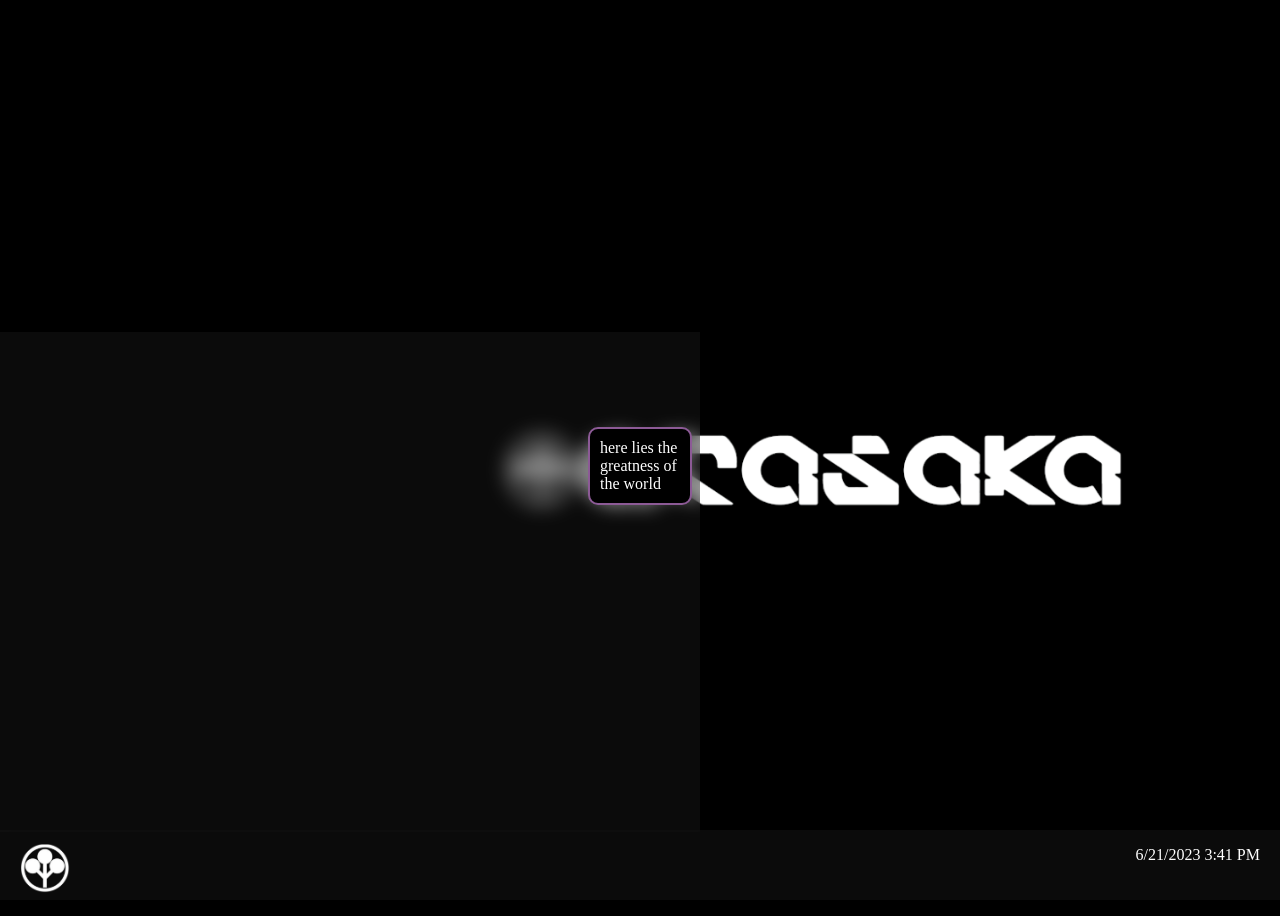
==== index.html @ 0beb3a04 "First Commit, includes the non-responsive website for now and the background and favicon as the only" ====
<!DOCTYPE html>
<html lang="en">
<head>
    <meta charset="UTF-8">
    <meta name="viewport" content="width=device-width, initial-scale=1.0">
    <title>ArasakaNet</title>
    <link rel="stylesheet" href="style.css">
    <link rel="icon" type="image/x-icon" href="favicon.png">
    <script src="script.js"></script>

</head>
<body>
    <div id="sidebar">
        <div class="sidebar-icons"></div>
    </div>

    <div id="topbar">
        <div id="logo-space"><img src="favicon.png" id="logo"></div>
        <div id="time-space"><p id="time">6/21/2023 3:41 PM</p></div>
        
    </div>
    <div>
        <p id="outline">here lies the greatness of the world</p>
    </div>
</body>
</html>
---- style.css ----
body{
    font-family:"Ubuntu Mono";
    background-image: url("bg.png");
    background-size: cover;
    height: 100vh;
    overflow:hidden;
}

#topbar{
    font-family:"Ubuntu Mono";
    display:flex;
    justify-content:space-between;
    align-items:center;
    color:white;
    position:absolute;
    bottom:0;
    left:0;
    right:0;
    padding-right:10px;
    padding-left:10px;
    padding-bottom:20px;
    background-color: rgba(31, 30, 30, 0.386);
    backdrop-filter: blur(10px);
}
#logo{
    border-radius:10px;
    width:50px;
}
#logo-space{
    padding-left:10px;
    height:25px;
}
#time-space{
    padding-right:10px;
}
#time{
}

#sidebar{
    margin-bottom:68px;
    position:absolute;
    left:0;
    bottom:0;
    font-family:"Ubuntu Mono";
    display:flex;
    flex-direction:column;
    background-color: rgba(31, 30, 30, 0.386);
    backdrop-filter: blur(10px);
    width:700px;
    height:500px;

}

#sidebar-icons{
}


#outline{
    color:rgb(255, 255, 255);
    border-style:solid;
    border-color: rgb(140, 90, 150);
    border-width:2px;
    border-radius:10px;
    width:80px;
    padding:10px;
    position:absolute;
    top:50%;
    left:50%;
    transform: translate(-50%,-50%);
    background-color:rgb(0, 0, 0);
}
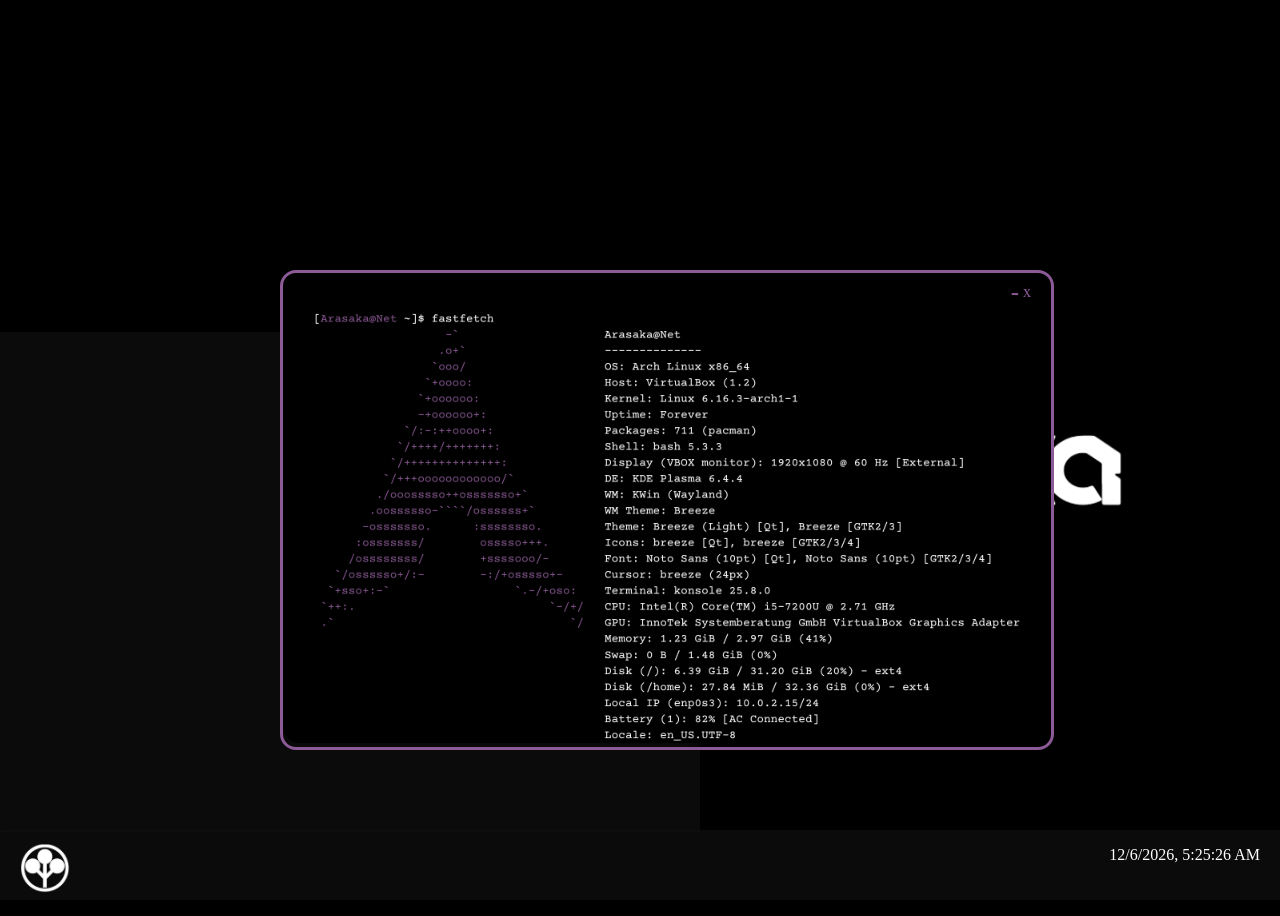
==== commit b505563e: "added draggable and closable windows(cant reopen for now)" ====
--- a/index.html
+++ b/index.html
@@ -6,7 +6,6 @@
     <title>ArasakaNet</title>
     <link rel="stylesheet" href="style.css">
     <link rel="icon" type="image/x-icon" href="favicon.png">
-    <script src="script.js"></script>
 
 </head>
 <body>
@@ -19,8 +18,10 @@
         <div id="time-space"><p id="time">6/21/2023 3:41 PM</p></div>
         
     </div>
-    <div>
-        <p id="outline">here lies the greatness of the world</p>
+    <div class="window" id="outlinemain">
+        <div class="windowheader" id="outlineheader"><p class="openbutton" id="outlineopen" >-</p><p id="outlineclose">x</p></div>
+        <div><img class="insidewindow" id="outline" src="Welcome Screen.png" draggable="false"></div>
     </div>
+    <script src="script.js"></script>
 </body>
 </html>
--- a/style.css
+++ b/style.css
@@ -4,6 +4,11 @@
     background-size: cover;
     height: 100vh;
     overflow:hidden;
+}
+
+.openbutton{
+    margin-right:4px; 
+    font-size: 25px;
 }
 
 #topbar{
@@ -33,8 +38,6 @@
 #time-space{
     padding-right:10px;
 }
-#time{
-}
 
 #sidebar{
     margin-bottom:68px;
@@ -51,21 +54,32 @@
 
 }
 
-#sidebar-icons{
+.window{
+    border: solid; 
+    display: flex; 
+    flex-direction: column; 
+    border-radius: 16px; 
+    position: absolute; 
+    top: calc(50% - 180px); 
+    left: calc(50% - 360px); 
+    backdrop-filter: blur(4px); 
+    background-color: rgba(0, 0, 0, 0.125); 
+    border-color:rgb(140, 90, 150);
+    width:60%;
 }
 
+.windowheader{
+    width: 100%; 
+    display: flex; 
+    align-items: center; 
+    cursor: pointer; 
+    justify-content: flex-end; 
+    margin: -20px;
+    color:rgb(140, 90, 150);
+}
 
-#outline{
-    color:rgb(255, 255, 255);
-    border-style:solid;
-    border-color: rgb(140, 90, 150);
-    border-width:2px;
-    border-radius:10px;
-    width:80px;
-    padding:10px;
-    position:absolute;
-    top:50%;
-    left:50%;
-    transform: translate(-50%,-50%);
-    background-color:rgb(0, 0, 0);
+.insidewindow{
+    border-radius: 16px;
+    width:100%;
 }
+
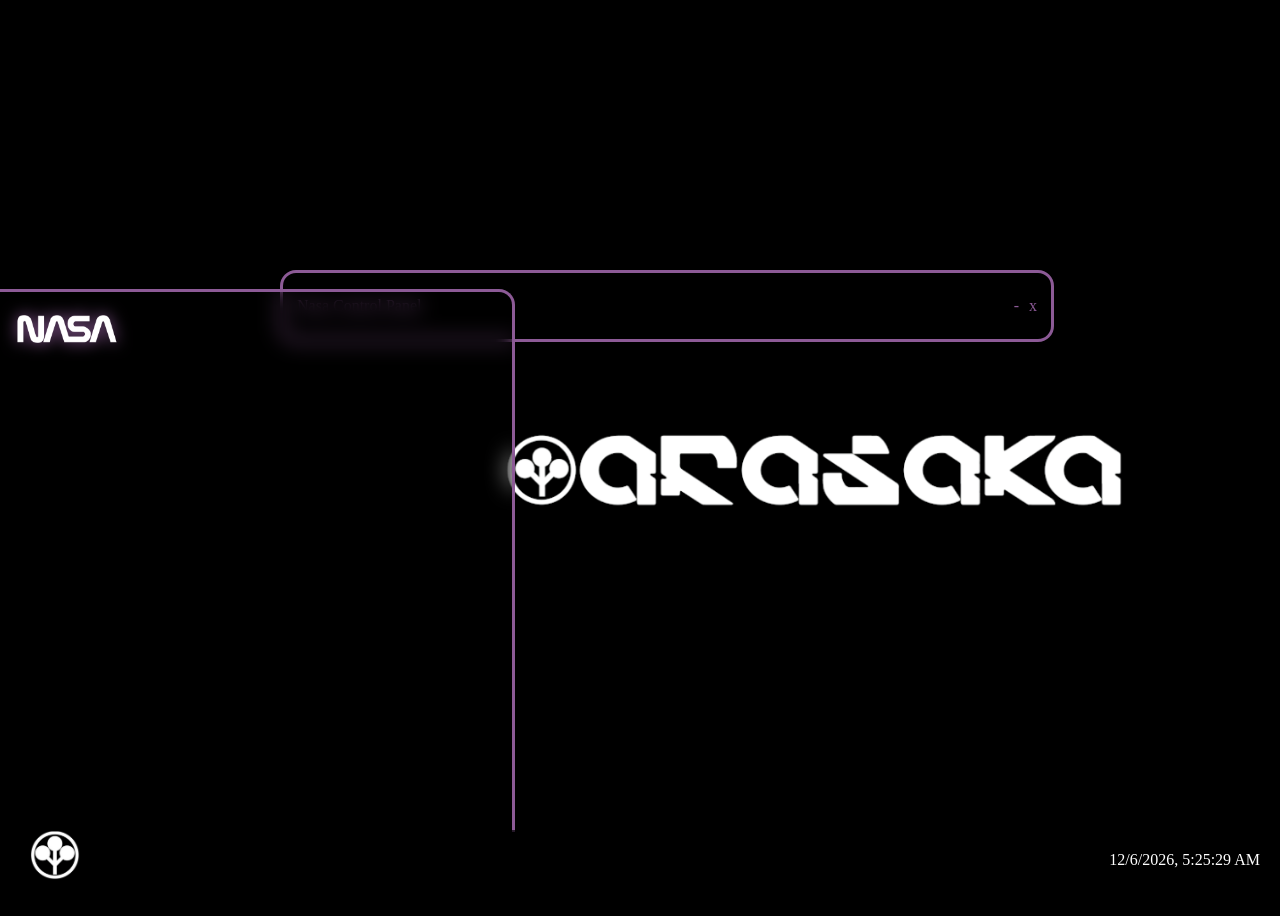
==== commit af37e558: "did some cosmetic adjustments and fixed the buttons and logic of js along with the tap to bring forw" ====
--- a/index.html
+++ b/index.html
@@ -9,19 +9,31 @@
 
 </head>
 <body>
-    <div id="sidebar">
-        <div class="sidebar-icons"></div>
+
+    </div>
+    <div class="window" id="outlinemain" style="display: none;" >
+        <div class="windowheader" id="outlineheader"><p style="margin-right:auto">S.Y.S !NFO</p><p class="openbutton" id="outlineopen" >-</p><p id="outlineclose">x</p></div>
+        <div><img class="insidewindow" id="outline" src="Welcome Screen.png" draggable="false"></div>
+    </div>
+
+    <div class="window" id="nasa" >
+        <div class="windowheader" id="nasaheader"><p style="margin-right:auto">Nasa Control Panel</p><p class="openbutton" id="nasaopen" >-</p><p id="nasaclose">x</p></div>
+        <div></div>
+    </div>
+
+        <div id="sidebar">
+        <div class="sidebar-icons">
+                <div id="desktopApps">
+                    <img class="selected" id="nasaapp" src="nasa.png">
+                </div>
+        </div>
     </div>
 
     <div id="topbar">
         <div id="logo-space"><img src="favicon.png" id="logo"></div>
         <div id="time-space"><p id="time">6/21/2023 3:41 PM</p></div>
-        
-    </div>
-    <div class="window" id="outlinemain">
-        <div class="windowheader" id="outlineheader"><p class="openbutton" id="outlineopen" >-</p><p id="outlineclose">x</p></div>
-        <div><img class="insidewindow" id="outline" src="Welcome Screen.png" draggable="false"></div>
-    </div>
+
+
     <script src="script.js"></script>
 </body>
 </html>
--- a/style.css
+++ b/style.css
@@ -7,8 +7,7 @@
 }
 
 .openbutton{
-    margin-right:4px; 
-    font-size: 25px;
+line-height: 1; font-size: 16px; margin-right: 10px;
 }
 
 #topbar{
@@ -24,7 +23,7 @@
     padding-right:10px;
     padding-left:10px;
     padding-bottom:20px;
-    background-color: rgba(31, 30, 30, 0.386);
+    background-color: rgba(0, 0, 0, 0.386);
     backdrop-filter: blur(10px);
 }
 #logo{
@@ -32,10 +31,11 @@
     width:50px;
 }
 #logo-space{
-    padding-left:10px;
-    height:25px;
+    padding-left:20px;
+    height:50px;
 }
 #time-space{
+    margin-bottom:-10px;
     padding-right:10px;
 }
 
@@ -47,11 +47,22 @@
     font-family:"Ubuntu Mono";
     display:flex;
     flex-direction:column;
-    background-color: rgba(31, 30, 30, 0.386);
+    background-color: rgba(118, 117, 117, 0);
     backdrop-filter: blur(10px);
-    width:700px;
-    height:500px;
+    width:40%;
+    height:60%;
+    border-radius:16px;
+    border-top:solid ;
+    border-right:solid ;
+    border-color: rgb(140, 90, 150);
+    border-bottom-right-radius: 0px;
+    border-top-left-radius: 0px
+}
 
+#nasaapp{
+    width:20%;
+    margin-top: -30px;
+    padding:16px;
 }
 
 .window{
@@ -74,7 +85,9 @@
     align-items: center; 
     cursor: pointer; 
     justify-content: flex-end; 
-    margin: -20px;
+    box-sizing: border-box; /* Ensures width: 100% includes padding */
+    padding: 8px 14px;
+    margin: 0px;
     color:rgb(140, 90, 150);
 }
 
@@ -83,3 +96,6 @@
     width:100%;
 }
 
+.selected{
+    filter: drop-shadow(0 0 8px rgb(140, 90, 150));
+}
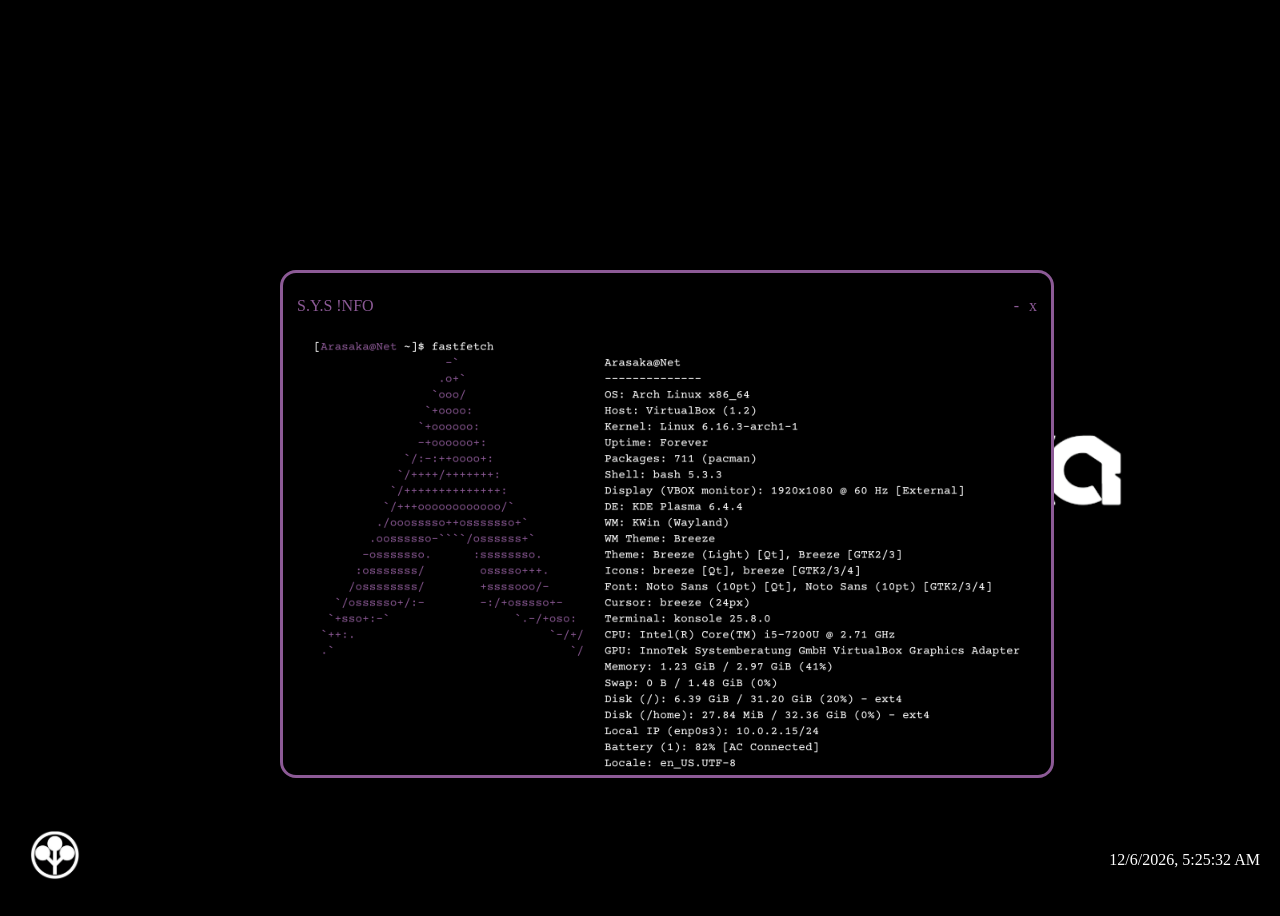
==== commit a1a14b08: "WEB OS1 FINISHED!!!! (i hope so) I have added two new apps : timer and nasa ctrl panel. Also the sid" ====
--- a/index.html
+++ b/index.html
@@ -9,22 +9,73 @@
 
 </head>
 <body>
-
-    </div>
-    <div class="window" id="outlinemain" style="display: none;" >
+    <div class="window" id="outlinemain">
         <div class="windowheader" id="outlineheader"><p style="margin-right:auto">S.Y.S !NFO</p><p class="openbutton" id="outlineopen" >-</p><p id="outlineclose">x</p></div>
         <div><img class="insidewindow" id="outline" src="Welcome Screen.png" draggable="false"></div>
     </div>
 
-    <div class="window" id="nasa" >
+    <div class="window" id="nasa" style="display:none" >
         <div class="windowheader" id="nasaheader"><p style="margin-right:auto">Nasa Control Panel</p><p class="openbutton" id="nasaopen" >-</p><p id="nasaclose">x</p></div>
-        <div></div>
+            <div class="gallery-container">
+                <a href="https://www.nasa.gov/" target="_blank">
+                    <img src="nasa2.png" alt="Nasa" class="gallery-card" />
+                </a>
+                <a href="https://api.nasa.gov/" target="_blank">
+                    <img src="API.png" alt="API" class="gallery-card3" />
+                </a>
+                <a href="https://stardance.hackclub.com/home" target="_blank">
+                    <img src="stardance.png" alt="Stardance"  class="gallery-card"/>
+                </a>
+            </div>
+            <div class="gallery-container2">
+                <a href="https://www.spaceappschallenge.org/" target="_blank">
+                    <img src="spaceapp.png" alt="SpaceApps" class="gallery-card2" />
+                </a>
+        </div>
     </div>
 
+        <div class="window" id="timer" style="display:none" >
+        <div class="windowheader" id="timerheader"><p style="margin-right:auto">C0untdown</p><p class="openbutton" id="timeropen" >-</p><p id="timerclose">x</p></div>
+            <div class="timercontainer">
+                <div class="inputcontainer">
+                    <input type="number" id="minutes" min="1" max="999" value="5" placeholder="Min">
+                    <button id="setTimeB">Set Time</button>
+                </div>
+
+                <div class="timedisplay" id="display">05:00</div>
+        
+                <div class="BControl">
+                    <button id="startB">Start</button>
+                    <button id="pauseB">Pause</button>
+                    <button id="resetB">Reset</button>
+                </div>
+            </div>
+        </div>
+    </div>
+        </div>
+    </div>
+
+<!--   <div class="window" id="snote" >
+        <div class="windowheader" id="snoteheader"><p style="margin-right:auto">SingleNote</p><p class="openbutton" id="noteopen" >-</p><p id="noteclose">x</p></div>
+        <div class="scontainer">
+            <div class="stoolbar">
+                <div class ="shead">
+                    <input type="text" placeholder="Filename" id="filename">
+                    <select onchange="fileHandle(this.value); this.selectedIndex=0">
+                        <option value="" selected="" hidden="" disabled="">File</option>
+                    </select>
+                </div>
+            </div>
+        </div>
+    </div>--> 
+
         <div id="sidebar">
-        <div class="sidebar-icons">
-                <div id="desktopApps">
-                    <img class="selected" id="nasaapp" src="nasa.png">
+        <div class="sidebar-icons" id="sidebar-screen">
+                <div class="desktopApps">
+                    <img id="nasaapp" src="nasa.png">
+                </div>
+                <div class="desktopApps">
+                    <img id="timerapp" src="timer.png">
                 </div>
         </div>
     </div>
--- a/style.css
+++ b/style.css
@@ -4,6 +4,72 @@
     background-size: cover;
     height: 100vh;
     overflow:hidden;
+}
+
+.gallery-card:hover {
+  transform: translateY(-2px);
+  border-color: rgb(140, 90, 150);
+filter: drop-shadow(3px 3px 5px rgba(140, 90, 150, 0.4));
+}
+.gallery-card:active,
+.gallery-card.glow-active {
+  border-color: rgb(190, 130, 210);
+ filter: drop-shadow(3px 3px 5px rgba(140, 90, 150, 0.4));
+  transform: scale(0.97);
+}
+
+.gallery-card3:hover {
+  transform: translateY(-2px);
+  border-color: rgb(140, 90, 150);
+ filter: drop-shadow(3px 3px 5px rgba(140, 90, 150, 0.4));
+}
+.gallery-card3:active,
+.gallery-card3.glow-active {
+  border-color: rgb(190, 130, 210);
+  filter: drop-shadow(3px 3px 5px rgba(140, 90, 150, 0.4));
+  transform: scale(0.97);
+}
+
+.gallery-card2:hover {
+  transform: translateY(-2px);
+  border-color: rgb(140, 90, 150);
+ filter: drop-shadow(3px 3px 5px rgba(140, 90, 150, 0.4));
+}
+.gallery-card2:active,
+.gallery-card2.glow-active {
+  border-color: rgb(190, 130, 210);
+  filter: drop-shadow(3px 3px 5px rgba(140, 90, 150, 0.4));
+  transform: scale(0.97);
+}
+
+.gallery-container{
+    width:90%;
+    margin-left:30px;
+    display:flex;
+    flex-direction:row;
+    justify-content: space-between;
+}
+
+
+.gallery-container2{
+    display:flex;
+    justify-content:center;
+}
+
+.gallery-card2{
+    width: 40vw; 
+    width: clamp(200px, 40vw, 400px);
+}
+
+.gallery-card{
+    width: 15vw; 
+    width: clamp(100px, 15vw, 400px);
+}
+
+
+.gallery-card3{
+    width: 17vw; 
+    width: clamp(100px, 17vw, 400px);
 }
 
 .openbutton{
@@ -40,12 +106,13 @@
 }
 
 #sidebar{
+    z-index:99999999;
     margin-bottom:68px;
     position:absolute;
     left:0;
     bottom:0;
     font-family:"Ubuntu Mono";
-    display:flex;
+    display:none;
     flex-direction:column;
     background-color: rgba(118, 117, 117, 0);
     backdrop-filter: blur(10px);
@@ -60,8 +127,14 @@
 }
 
 #nasaapp{
-    width:20%;
-    margin-top: -30px;
+    width:30%;
+    margin-top: 30px;
+    padding:16px;
+}
+
+#timerapp{
+    width:30%;
+    margin-top: 30px;
     padding:16px;
 }
 
@@ -85,7 +158,7 @@
     align-items: center; 
     cursor: pointer; 
     justify-content: flex-end; 
-    box-sizing: border-box; /* Ensures width: 100% includes padding */
+    box-sizing: border-box; 
     padding: 8px 14px;
     margin: 0px;
     color:rgb(140, 90, 150);
@@ -99,3 +172,66 @@
 .selected{
     filter: drop-shadow(0 0 8px rgb(140, 90, 150));
 }
+
+  .timercontainer {
+            text-align: center;
+            background: #56444400;
+            padding: 30px;
+            border-radius: 10px;
+            box-shadow: 0 4px 10px rgba(0,0,0,0.1);
+        }
+        .inputcontainer {
+            margin-bottom: 20px;
+        }
+        .inputcontainer input {
+            width: 80px;
+            padding: 8px;
+            font-size: 1.5rem;
+            font-family:"Ubuntu Mono";
+            background:#ffffff61;
+            border: 1px solid #cccccc00;
+            border-radius: 5px;
+            text-align: center;
+        }
+        .inputcontainer button {
+            padding: 8px 15px;
+            font-family:"Ubuntu Mono";
+            font-size: 1.5rem;
+            background-color: rgba(179, 3, 214, 0.49);
+            color: white;
+            border: none;
+            border-radius: 5px;
+            cursor: pointer;
+            margin-left: 5px;
+        }
+        .timedisplay {
+            font-family:"Ubuntu Mono";
+            font-size: 4rem;
+            font-weight: bold;
+            margin-bottom: 20px;
+            color: #e8afe7;
+        }
+        .controls button {
+            font-size: 1rem;
+            padding: 10px 20px;
+            margin: 5px;
+            border: none;
+            border-radius: 5px;
+            cursor: pointer;
+            transition: background 0.2s;
+        }
+        #startB { 
+            background-color: rgba(179, 3, 214, 0.49); 
+            color: white;
+            border: 1px solid #cccccc00;
+        }
+        #pauseB { 
+            background-color: rgba(179, 3, 214, 0.49); 
+            border: 1px solid #cccccc00;
+            color: white; 
+        }
+        #resetB { 
+            background-color: rgba(179, 3, 214, 0.49);
+            border: 1px solid #cccccc00;
+            color: white; 
+        }
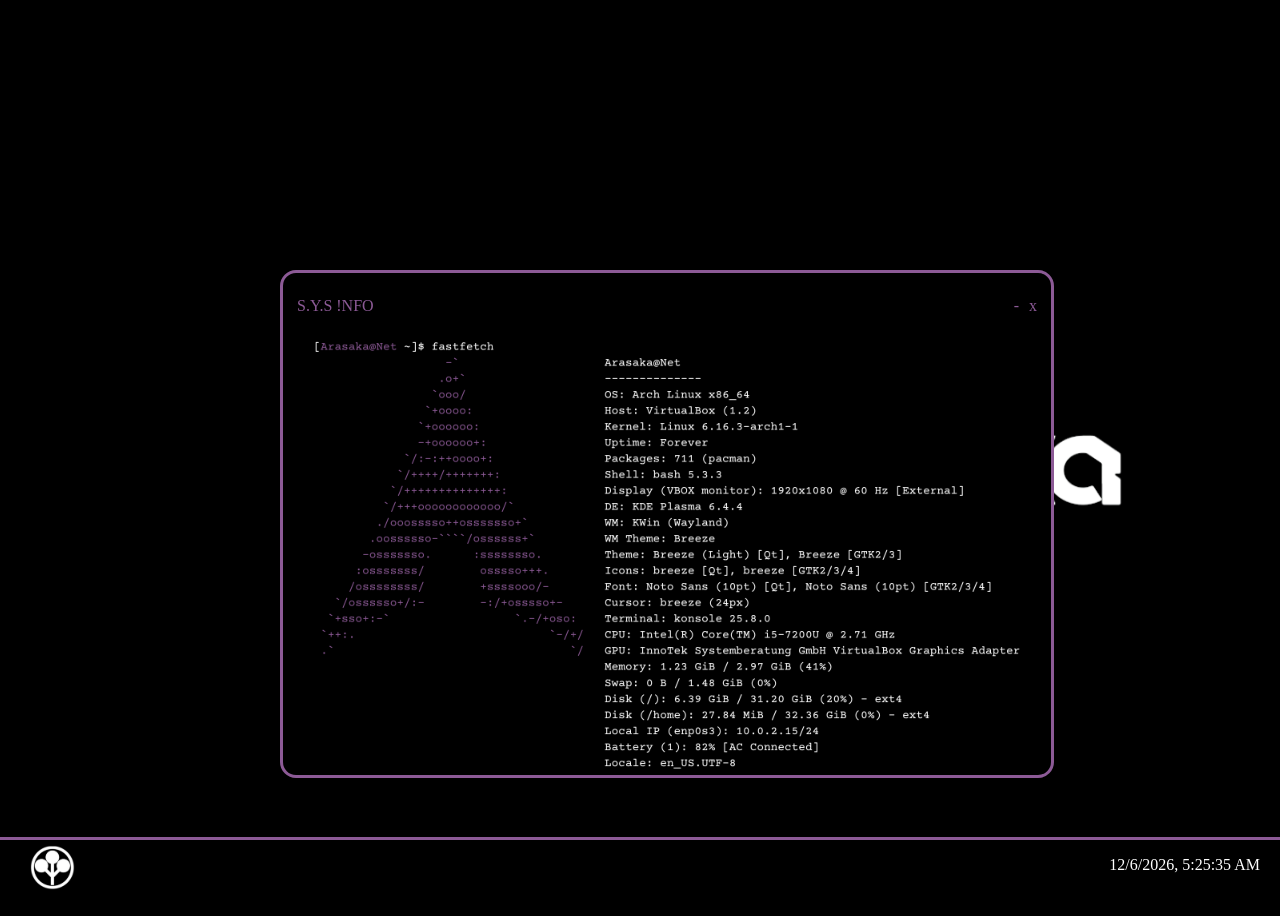
==== commit b48246c5: "added starnic game (dino game but stars!) and made some changes to window sizes!" ====
--- a/index.html
+++ b/index.html
@@ -9,7 +9,7 @@
 
 </head>
 <body>
-    <div class="window" id="outlinemain">
+    <div class="Owindow" id="outlinemain">
         <div class="windowheader" id="outlineheader"><p style="margin-right:auto">S.Y.S !NFO</p><p class="openbutton" id="outlineopen" >-</p><p id="outlineclose">x</p></div>
         <div><img class="insidewindow" id="outline" src="Welcome Screen.png" draggable="false"></div>
     </div>
@@ -32,6 +32,11 @@
                     <img src="spaceapp.png" alt="SpaceApps" class="gallery-card2" />
                 </a>
         </div>
+    </div>
+
+    <div class="window" id="starnic" style="display:none">
+        <div class="windowheader" id="starnicheader"><p style="margin-right:auto">Starnic</p><p class="openbutton" id="starnicopen" >-</p><p id="starnicclose">x</p></div>
+                <canvas id="dinoboard"></canvas>
     </div>
 
         <div class="window" id="timer" style="display:none" >
@@ -77,6 +82,9 @@
                 <div class="desktopApps">
                     <img id="timerapp" src="timer.png">
                 </div>
+                <div class="desktopApps">
+                    <img id="starnicapp" src="starnicapp.png">
+                </div>
         </div>
     </div>
 
--- a/style.css
+++ b/style.css
@@ -4,6 +4,25 @@
     background-size: cover;
     height: 100vh;
     overflow:hidden;
+    box-sizing: border-box;
+}
+.Owindow{
+    border: solid; 
+    display: flex; 
+    flex-direction: column; 
+    border-radius: 16px; 
+    position: absolute; 
+    top: calc(50% - 180px); 
+    left: calc(50% - 360px); 
+    backdrop-filter: blur(4px); 
+    background-color: rgba(0, 0, 0, 0.125); 
+    border-color:rgb(140, 90, 150);
+    width:60%;
+}
+#dinoboard{
+    background-color: rgb(0, 0, 0);
+    border-bottom: 1px solid black;
+    border-radius: 20px;
 }
 
 .gallery-card:hover {
@@ -44,7 +63,8 @@
 
 .gallery-container{
     width:90%;
-    margin-left:30px;
+    margin-left:20px;
+    margin-right:20px;
     display:flex;
     flex-direction:row;
     justify-content: space-between;
@@ -86,6 +106,8 @@
     bottom:0;
     left:0;
     right:0;
+    border-top:solid;
+    border-color: rgb(140, 90, 150);
     padding-right:10px;
     padding-left:10px;
     padding-bottom:20px;
@@ -94,11 +116,11 @@
 }
 #logo{
     border-radius:10px;
-    width:50px;
+    width:45px;
 }
 #logo-space{
     padding-left:20px;
-    height:50px;
+    height:30px;
 }
 #time-space{
     margin-bottom:-10px;
@@ -107,33 +129,31 @@
 
 #sidebar{
     z-index:99999999;
-    margin-bottom:68px;
+    margin-bottom:71px;
     position:absolute;
     left:0;
     bottom:0;
     font-family:"Ubuntu Mono";
     display:none;
-    flex-direction:column;
+    flex-direction:row;
+    flex-wrap: wrap;
     background-color: rgba(118, 117, 117, 0);
     backdrop-filter: blur(10px);
     width:40%;
     height:60%;
     border-radius:16px;
-    border-top:solid ;
-    border-right:solid ;
+    border:solid;
     border-color: rgb(140, 90, 150);
+    border-bottom-left-radius: 0px;
     border-bottom-right-radius: 0px;
-    border-top-left-radius: 0px
-}
-
-#nasaapp{
-    width:30%;
-    margin-top: 30px;
-    padding:16px;
-}
-
-#timerapp{
-    width:30%;
+    border-top-left-radius: 0px;
+    box-sizing:border-box;
+    justify-content:flex-start;
+}
+
+#nasaapp, #starnicapp,#timerapp{
+    box-sizing:border-box;
+    width:25%;
     margin-top: 30px;
     padding:16px;
 }
@@ -149,7 +169,7 @@
     backdrop-filter: blur(4px); 
     background-color: rgba(0, 0, 0, 0.125); 
     border-color:rgb(140, 90, 150);
-    width:60%;
+
 }
 
 .windowheader{
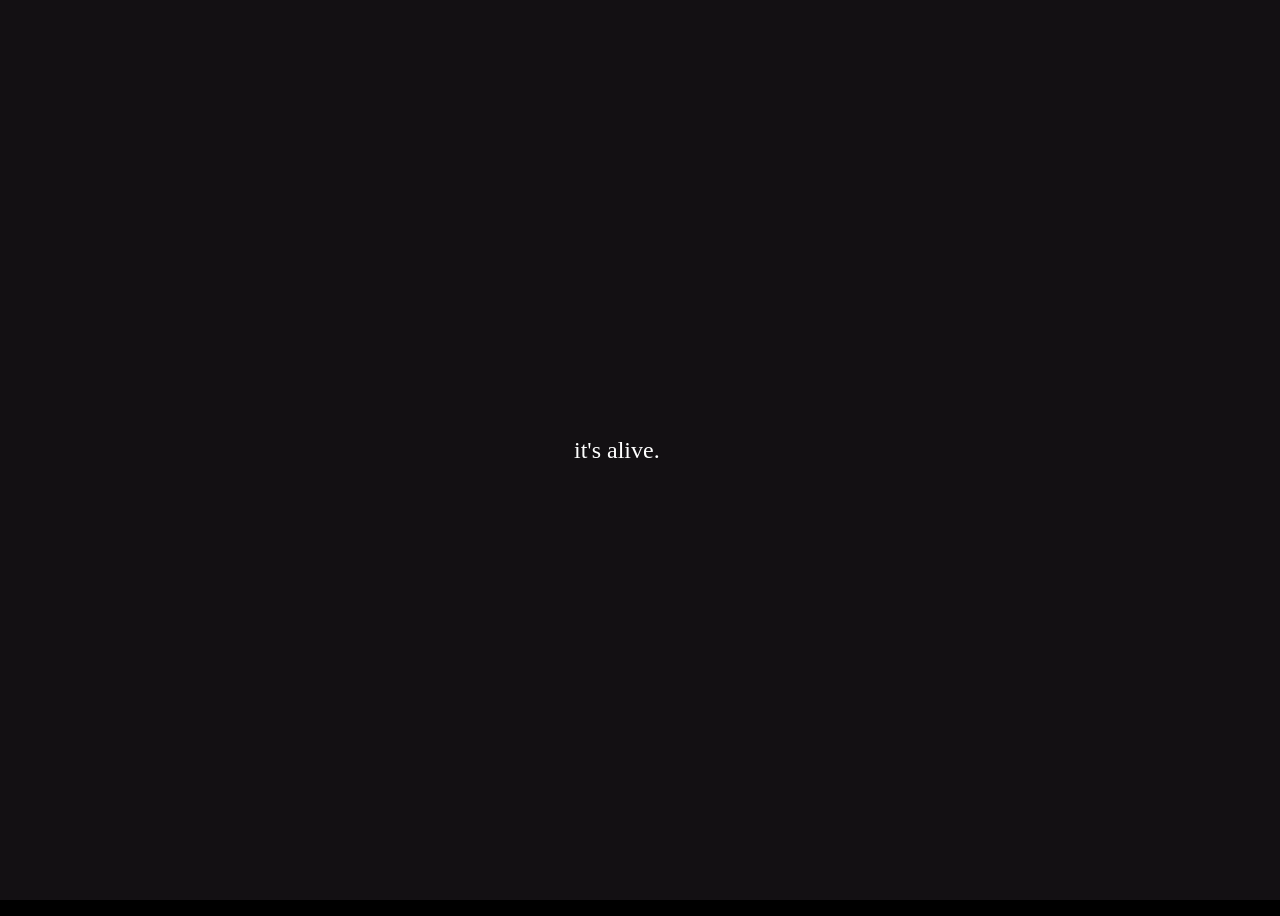
==== commit d86549e8: "added new app quick note which can edit,save or delete notes! also added a loading screen." ====
--- a/index.html
+++ b/index.html
@@ -9,6 +9,9 @@
 
 </head>
 <body>
+    <div id ="loadingScreen">
+        <div class="wrapperL"><p class="Lstatus">it's alive.</p></div>
+    </div>
     <div class="Owindow" id="outlinemain">
         <div class="windowheader" id="outlineheader"><p style="margin-right:auto">S.Y.S !NFO</p><p class="openbutton" id="outlineopen" >-</p><p id="outlineclose">x</p></div>
         <div><img class="insidewindow" id="outline" src="Welcome Screen.png" draggable="false"></div>
@@ -60,19 +63,52 @@
         </div>
     </div>
 
-<!--   <div class="window" id="snote" >
-        <div class="windowheader" id="snoteheader"><p style="margin-right:auto">SingleNote</p><p class="openbutton" id="noteopen" >-</p><p id="noteclose">x</p></div>
-        <div class="scontainer">
-            <div class="stoolbar">
-                <div class ="shead">
-                    <input type="text" placeholder="Filename" id="filename">
-                    <select onchange="fileHandle(this.value); this.selectedIndex=0">
-                        <option value="" selected="" hidden="" disabled="">File</option>
-                    </select>
-                </div>
+
+
+
+   <div class="notewindow" id="quickNote" style="display:none">
+        <div class="windowheader" id="quickNoteheader"><p style="margin-right:auto">Quick note.</p><p class="openbutton" id="noteopen" >-</p><p id="noteclose">x</p></div>
+        <header>
+        <h1>Quick note.</h1>
+        <div>
+            <button class ="add-note-btn" onclick="openNoteDialog()">+ Add Note</button>
+        </div>
+    </header>
+
+    <main id="notesContainer" class="notes-grid"></main>
+
+    <dialog id="noteDialog">
+        <div class="dialog-content">
+        <div class="dialog-header">
+        <h2 class="dialog-title" id="dialogTitle"> Add new Note</h2>
+        <button class="close-btn" onclick="closeNoteDialog()">x</button>
+        </div>
+
+        <form id="noteForm">
+            <div class="form-group">
+            <label for="noteContent" class="form-label">Title</label>
+            <input type="text" id="noteTitle" class="form-input" placeholder="Write that crazy title..." required>
             </div>
+
+            <div class="form-group">
+                <label for="noteContent" class="form-label">Content</label>
+                <textarea id="noteContent" class="form-textarea" placeholder="Write your crazy thoughts here..." required></textarea>
+            </div>
+
+            <div class="dialog-actions">
+                <button type="button" class="cancel-btn" onclick="closeNoteDialog()">Cancel</button>
+                <button type="submit" class="save-btn">Save Note</button>
+            </div>
+        </form>
+
         </div>
-    </div>--> 
+    </dialog>
+        </div>
+    </div>
+
+
+
+
 
         <div id="sidebar">
         <div class="sidebar-icons" id="sidebar-screen">
@@ -85,6 +121,9 @@
                 <div class="desktopApps">
                     <img id="starnicapp" src="starnicapp.png">
                 </div>
+                <div class="desktopApps">
+                    <img id="noteapp" src="QuickNote.png">
+                </div>
         </div>
     </div>
 
@@ -92,7 +131,6 @@
         <div id="logo-space"><img src="favicon.png" id="logo"></div>
         <div id="time-space"><p id="time">6/21/2023 3:41 PM</p></div>
 
-
     <script src="script.js"></script>
 </body>
 </html>
--- a/style.css
+++ b/style.css
@@ -6,7 +6,54 @@
     overflow:hidden;
     box-sizing: border-box;
 }
-.Owindow{
+
+#loadingScreen{
+position: fixed;
+  top: 0;
+  left: 0;
+  width: 100vw;
+  height: 100vh;
+  z-index: 999999;        
+  background-color: #131013; 
+
+  display: flex;
+  justify-content: center;
+  align-items: center;
+  
+  transition: opacity 0.8s ease, visibility 0.8s ease;
+}
+
+#loadingScreen.fadeout {
+  opacity:0;
+  visibility:hidden;
+  pointer-events:none;
+}
+
+.wrapperL {
+  display: inline-flex;
+  justify-content: flex-start;
+  width: fit-content; 
+  color:white;
+}
+.Lstatus {
+  width:0;
+  display:inline-block;
+  overflow:hidden;
+  font-size:1.5rem;
+  white-space:nowrap;
+  animation:typing 2s steps(11) forwards;
+  }
+
+@keyframes typing {
+    from {
+        width:0;
+    }
+    to {
+        width:11ch;
+    }
+}
+
+.notewindow{
     border: solid; 
     display: flex; 
     flex-direction: column; 
@@ -14,6 +61,23 @@
     position: absolute; 
     top: calc(50% - 180px); 
     left: calc(50% - 360px); 
+    backdrop-filter: blur(4px); 
+    background-color: rgba(0, 0, 0, 0.125); 
+    border-color:rgb(140, 90, 150);
+    width:70%;
+    max-height: 70vh;      
+    overflow-y: auto;        
+    overflow-x: hidden;      
+    box-sizing: border-box;
+}
+.Owindow{
+    border: solid; 
+    display: flex; 
+    flex-direction: column; 
+    border-radius: 16px; 
+    position: absolute; 
+    top: calc(50% - 260px); 
+    left: calc(50% - 400px);  
     backdrop-filter: blur(4px); 
     background-color: rgba(0, 0, 0, 0.125); 
     border-color:rgb(140, 90, 150);
@@ -127,35 +191,53 @@
     padding-right:10px;
 }
 
-#sidebar{
-    z-index:99999999;
-    margin-bottom:71px;
-    position:absolute;
-    left:0;
-    bottom:0;
-    font-family:"Ubuntu Mono";
-    display:none;
-    flex-direction:row;
-    flex-wrap: wrap;
+#sidebar {
+    z-index: 9999;
+    margin-bottom: 71px;
+    position: absolute;
+    left: 0;
+    bottom: 0;
+    font-family: "Ubuntu Mono";
+    display: none;
     background-color: rgba(118, 117, 117, 0);
     backdrop-filter: blur(10px);
-    width:40%;
-    height:60%;
-    border-radius:16px;
-    border:solid;
+    width: 40%;
+    height: 13%;
+    border-radius: 16px;
+    border: solid;
     border-color: rgb(140, 90, 150);
     border-bottom-left-radius: 0px;
     border-bottom-right-radius: 0px;
     border-top-left-radius: 0px;
-    box-sizing:border-box;
-    justify-content:flex-start;
-}
-
-#nasaapp, #starnicapp,#timerapp{
-    box-sizing:border-box;
-    width:25%;
-    margin-top: 30px;
-    padding:16px;
+    box-sizing: border-box;
+    overflow-y: auto; 
+}
+
+
+.sidebar-icons {
+    display: flex;
+    flex-wrap: wrap;       
+    align-content: flex-start;
+    width: 100%;
+    padding: 10px;
+    box-sizing: border-box;
+}
+
+.desktopApps {
+    width: 25%;           
+    box-sizing: border-box;
+    display: flex;
+    justify-content: center;
+    align-items: center;
+    padding: 10px;
+}
+
+.desktopApps img {
+    width: 100%;
+    max-width: 64px;       
+    height: auto;
+    cursor: pointer;
+    box-sizing: border-box;
 }
 
 .window{
@@ -254,4 +336,257 @@
             background-color: rgba(179, 3, 214, 0.49);
             border: 1px solid #cccccc00;
             color: white; 
-        }+        }
+
+
+:root {
+  --brand-color: rgb(140, 90, 150);
+  --base-color: #3c404f;
+  --surface-color: #00000094;
+  --text-color: #ff98fa;
+  --secondary-text-color: #3c404f;
+  --base-transparent-90: rgba(247, 247, 247, 0.9);
+  --base-transparent-100: rgba(247, 247, 247, 1);
+}
+
+h1 {
+    margin-left:20px;
+  margin-bottom: 1rem;
+  color:rgb(140, 90, 150);
+}
+
+button, input, textarea {
+  font: inherit;
+}
+
+header {
+  display: flex;
+  justify-content: space-between;
+  align-items: center;
+  margin-bottom: 2rem;
+}
+
+.add-note-btn {
+  background: var(--brand-color);
+  color: white;
+  border: none;
+  padding: 0.75rem 1.5rem;
+  border-radius: 0.5rem;
+  margin-right:20px;
+  cursor: pointer;
+  font-weight: 500;
+  transition: all 0.2s ease;
+}
+
+.add-note-btn:hover {
+  background: rgb(191, 122, 205);
+}
+
+.notes-grid {
+  display: grid;
+  grid-template-columns: repeat(auto-fill, minmax(300px, 1fr));
+  gap: 1.5rem;
+}
+
+.note-card {
+  background: var(--surface-color);
+  border-radius: 0.75rem;
+  padding: 1.5rem;
+  border: 1px solid var(--surface-color);
+  transition: all 0.2s ease;
+  position: relative;
+}
+
+.note-card:hover {
+  transform: scale(1.02);
+  box-shadow: 0 2px 15px rgba(0, 0, 0, 0.05);
+}
+
+.note-title {
+    margin-left:10px;
+  font-size: 1.25rem;
+  font-weight: 600;
+  margin-bottom: 0.75rem;
+  color: var(--text-color);
+  word-wrap: break-word;
+}
+
+.note-content {
+    margin-left:10px;
+  color: var(--secondary-text-color);
+  line-height: 1.6;
+  margin-bottom: 1rem;
+  word-wrap: break-word;
+  white-space: pre-wrap;
+}
+
+.note-actions {
+  position: absolute;
+  top: 1rem;
+  right: 1rem;
+  display: flex;
+  gap: 0.5rem;
+  opacity: 0;
+  visibility: hidden;
+  transition: all 0.2s ease;
+}
+
+.note-card:hover .note-actions {
+  opacity: 1;
+  visibility: visible;
+}
+
+.edit-btn, .delete-btn {
+    margin-bottom:10px;
+  margin-left:10px;
+  width: 32px;
+  height: 32px;
+  border: none;
+  border-radius: 0.375rem;
+  cursor: pointer;
+  display: flex;
+  align-items: center;
+  justify-content: center;
+  transition: all 0.2s ease;
+  backdrop-filter: blur(10px);
+  background: var(--base-transparent-90);
+  color: var(--text-color);
+  border: 1px solid var(--surface-color);
+}
+
+.edit-btn:hover {
+  background: var(--base-transparent-100);
+  transform: scale(1.05);
+}
+
+.delete-btn:hover {
+  background: #ff5252;
+  transform: scale(1.05);
+  color: white;
+}
+
+dialog {
+  margin: auto;
+  inset: 0;
+  border: none;
+  border-radius: 1rem;
+  padding: 0;
+  background: var(--surface-color);
+  color: var(--text-color);
+  max-width: 500px;
+  width: 90vw;
+}
+
+dialog::backdrop {
+  background: rgba(0, 0, 0, 0.1);
+  backdrop-filter: blur(4px);
+}
+
+.dialog-content {
+  padding: 2rem;
+}
+
+.dialog-header {
+  display: flex;
+  justify-content: space-between;
+  align-items: center;
+  margin-bottom: 1.5rem;
+}
+
+.dialog-title {
+  font-size: 1.5rem;
+  font-weight: 600;
+}
+
+.close-btn {
+  background: none;
+  border: none;
+  font-size: 1.5rem;
+  cursor: pointer;
+  color: var(--secondary-text-color);
+  padding: 0.25rem;
+  border-radius: 0.25rem;
+  transition: background 0.2s ease;
+}
+
+.close-btn:hover {
+  background: var(--surface-color);
+}
+
+.form-group {
+  margin-bottom: 1.5rem;
+}
+
+.form-label {
+  display: block;
+  margin-bottom: 0.5rem;
+  font-weight: 500;
+  color: var(--text-color);
+}
+
+.form-input, .form-textarea {
+  width: 100%;
+  padding: 0.75rem;
+  border: 2px solid var(--surface-color);
+  border-radius: 0.5rem;
+  font-size: 1rem;
+  transition: border-color 0.2s ease;
+  background: var(--base-color);
+  color: var(--text-color);
+}
+
+.form-input:focus, .form-textarea:focus {
+  outline: none;
+  border-color: var(--brand-color);
+}
+
+.form-textarea {
+  resize: vertical;
+  min-height: 120px;
+}
+
+.dialog-actions {
+  display: flex;
+  gap: 1rem;
+  justify-content: flex-end;
+}
+
+.cancel-btn, .save-btn {
+  padding: 0.75rem 1.5rem;
+  border: none;
+  border-radius: 0.5rem;
+  cursor: pointer;
+  font-weight: 500;
+  transition: all 0.2s ease;
+}
+
+.cancel-btn {
+  background: var(--base-color);
+  color: var(--text-color);
+}
+
+.save-btn {
+  background: var(--brand-color);
+  color: white;
+}
+
+.save-btn:hover {
+  background: rgb(191, 122, 205);
+}
+
+.empty-state {
+  text-align: center;
+  padding: 4rem 2rem;
+  color: var(--secondary-text-color);
+}
+
+.empty-state h2 {
+  font-size: 1.5rem;
+  margin-bottom: 0.5rem;
+  font-weight: 600;
+}
+
+.empty-state p {
+  font-size: 1rem;
+  margin-bottom: 2rem;
+}
